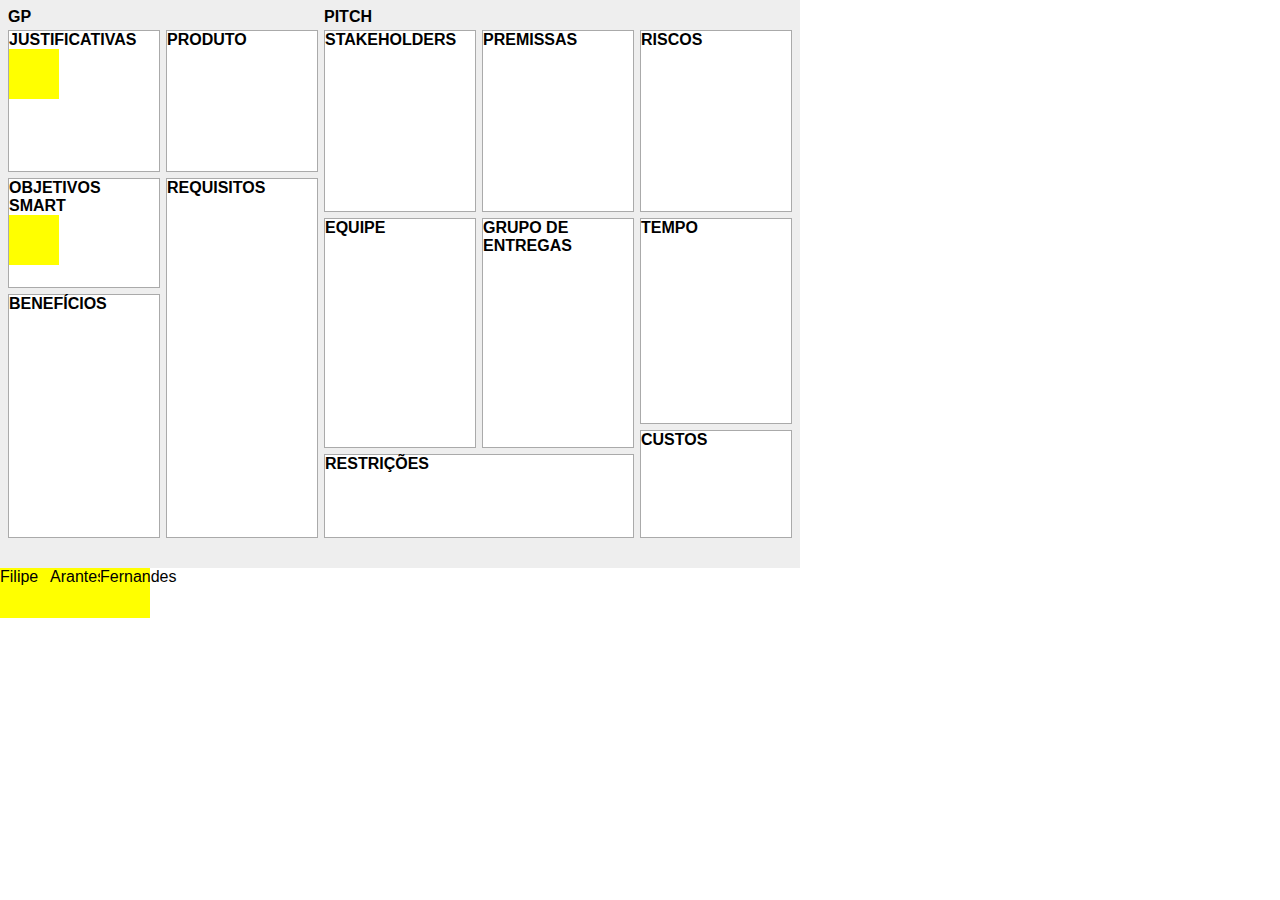
==== pmcanvas2.2.html @ f5929fe2 "Layout básico do canvas implementado" ====
<html>
<head>
    <meta charset="utf-8">
    <title>PM CANVAS 2.0</title>

    <!-- SCRIPTS -->
    <script type="text/javascript" src="../scripts/jquery-2.1.0.js"></script>
    <script type="text/javascript" src="../scripts/jquery-ui-1.10.4.custom/js/jquery-ui-1.10.4.custom.js"></script>
    
    <!--  STYLES  -->
    <!--    <lik type="text/css" href="" rel="stylesheet" >-->
    <style type="text/css" >
        body{ margin:0; padding:0; background-image:url(""); background-repeat:no-repeat;font-family:"Arial";}

        /* ESTILOS DO SORTABLE ======================= */
        #area > ul > li > ul , #postits{
            list-style-type: none;
            margin: 0;
            padding: 0;
            float: left;
            background-color:#eee;
            width:;
        }
        .receberpostit > li{
            margin:0;
            padding:0;
            width:50px;
            height:50px;
            background-color:yellow;
            float:left;
        }

        /* PM CANVAS ======================= */
        #pmcanvas{ opacity:1; background-color:#eee; width:792px; height:560px;}
        #pmcanvas , #pmcanvas ul{ list-style-type:none; margin:0; padding:4px; } 
        #pmcanvas h1{ font-size:16; margin:0; padding:0; font-family:"Arial"; } 

        /* HEADER ======================= */
        #header > ul > li{ float:left; }
        #gp{ width:316; }

         /* AREA ======================= */      
        #area{ clear:both; margin:0; padding:0;}
        #area > ul > li{ border:solid 1px #aaa; float:left; background-color:white; }

        /* TÓPICOS DO CANVAS ======================= */ 
        /*definindo margem*/
            #just , #prod , #stake , #premissas,
            #obj, #requisitos, #equipe, #entregas { margin: 0 6px 6px 0; }

        /*definindo posicao*/
            #obj,#requisitos{ position:relative; top:-40px; }
            #riscos, #tempo{margin:0px;}
            #beneficios{ position:relative; left:-632px; top:-130px; }
            #restricoes{ position:relative; top:-214px;; left:316px; }
            #custos{ position:relative; top:-238px; left:322px; }
        
            
        /*definindo largura*/
            #just , #prod , #stake , #premissas , #riscos,
            #obj, #requisitos, #equipe, #entregas, #tempo,
            #beneficios, #custos { width:150px; }
            #restricoes{ width:308px; }

        /*definindo altura*/
            #just , #prod{ height:140px; }
            #stake , #premissas , #riscos{ height:180px; }
            #obj{ height:108px; }
            #requisitos{ height:358px; }
            #equipe , #entregas{ height:228px; }
            #tempo{ height:204px; }
            #beneficios{ height:242px; }
            #restricoes{ height:82px; }
            #custos{ height:106px; }
        
        #stake{}
        #premissas{}
        #riscos{}

        /* POSTITS ======================= */
        #postits{ position: absolute; }

        /* AREACANVAS e POSTITS ======================= */
        #areaCanvas , #postits{ margin:0; padding:0; }


    </style>
          <script>
          $(function() {
            $( "ul.receberpostit" ).sortable({
              connectWith: "ul"
            });
         
            $( ".receberpostit" ).disableSelection();
          });
          </script>
</head>
<body>

<div id="fundo" style="z-index:-1; position:absolute; margin:0 auto 0 auto; width:100%; text-align:left;"><img src="off/layout_1.jpg"></div>

 
<ul id="pmcanvas">
    <li id="header">
        <ul>
            <li id="gp"><h1>GP</h1></li>
            <li id="pitch"><h1>PITCH</h1></li>
        </ul>
    </li>

    <li id="area">
        <ul>
            <li id="just"><h1>JUSTIFICATIVAS</h1>
                <ul class="receberpostit"><li></li></ul>
            </li>

            <li id="prod"><h1>PRODUTO</h1>
                <ul class="receberpostit"></ul>
            </li>
            
            <li id="stake"><h1>STAKEHOLDERS</h1>
                <ul class="receberpostit"></ul>
            </li>
            
            <li id="premissas"><h1>PREMISSAS</h1>
                <ul class="receberpostit"></ul>
            </li>
            
            <li id="riscos"><h1>RISCOS</h1>
                <ul class="receberpostit"></ul>
            </li>


            <li id="obj"><h1>OBJETIVOS SMART</h1>
                <ul class="receberpostit"><li></li></ul>
            </li>

            <li id="requisitos"><h1>REQUISITOS</h1>
                <ul class="receberpostit"></ul>
            </li>
            
            <li id="equipe"><h1>EQUIPE</h1>
                <ul class="receberpostit"></ul>
            </li>
            
            <li id="entregas"><h1>GRUPO DE ENTREGAS</h1>
                <ul class="receberpostit"></ul>
            </li>
            
            <li id="tempo"><h1>TEMPO</h1>
                <ul class="receberpostit"></ul>
            </li>


            <li id="beneficios"><h1>BENEFÍCIOS</h1>
                <ul class="receberpostit"></ul>
            </li>
         
            <li id="restricoes"><h1>RESTRIÇÕES</h1>
                <ul class="receberpostit"></ul>
            </li> 

            <li id="custos"><h1>CUSTOS</h1>
                <ul class="receberpostit"></ul>
            </li>          
        </ul>
    </li>
    
</ul>
 
<ul id="postits" class="receberpostit">
    <li>Filipe</li>
    <li>Arantes</li>
    <li>Fernandes</li>
</ul>


</body>


</html>
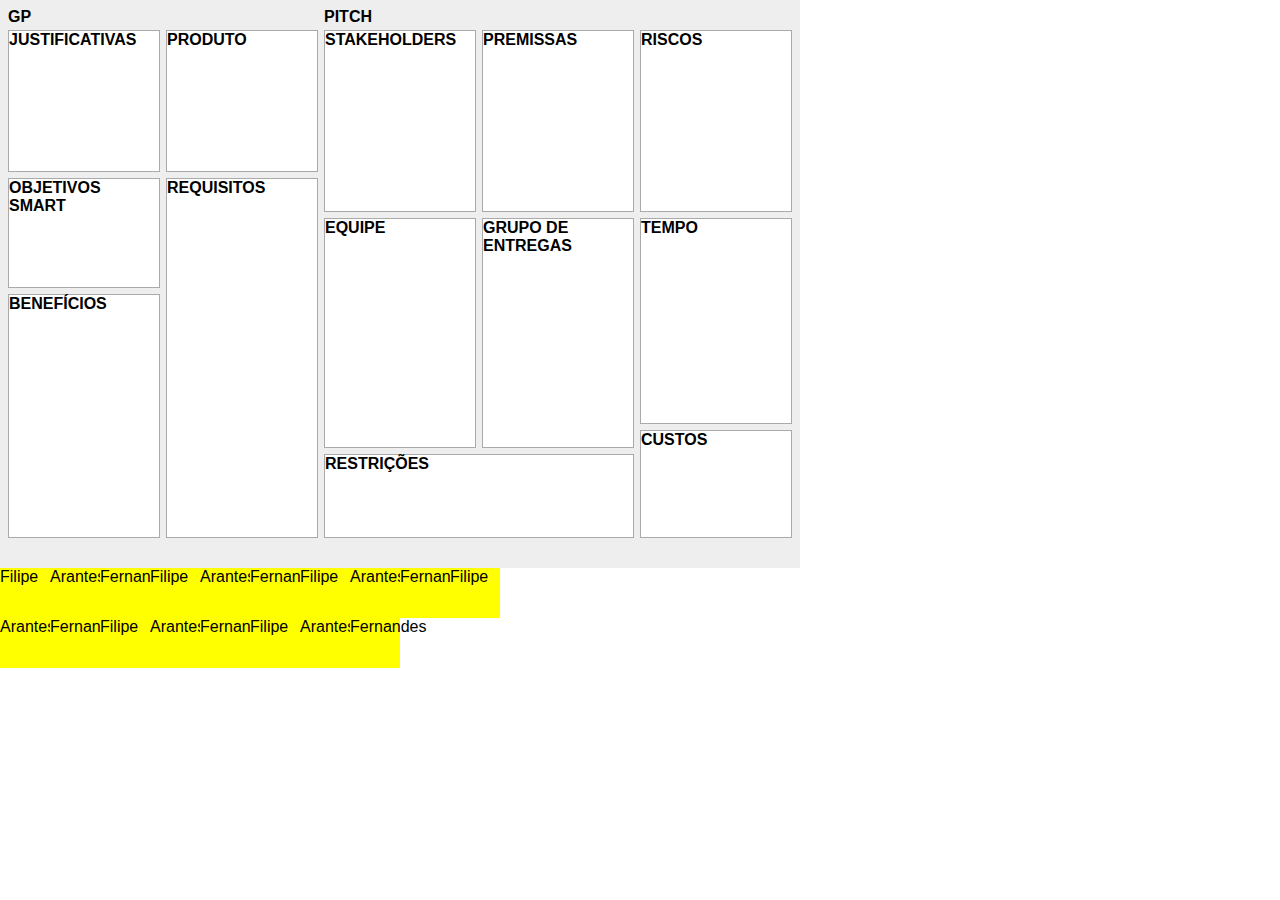
==== commit 02f79458: "Upload dos scripts" ====
--- a/pmcanvas2.2.html
+++ b/pmcanvas2.2.html
@@ -4,8 +4,8 @@
     <title>PM CANVAS 2.0</title>
 
     <!-- SCRIPTS -->
-    <script type="text/javascript" src="../scripts/jquery-2.1.0.js"></script>
-    <script type="text/javascript" src="../scripts/jquery-ui-1.10.4.custom/js/jquery-ui-1.10.4.custom.js"></script>
+    <script type="text/javascript" src="scripts/jquery/jquery-2.1.0.js"></script>
+    <script type="text/javascript" src="scripts/jquery-ui/jquery-ui-1.10.4.custom.js"></script>
     
     <!--  STYLES  -->
     <!--    <lik type="text/css" href="" rel="stylesheet" >-->
@@ -18,8 +18,6 @@
             margin: 0;
             padding: 0;
             float: left;
-            background-color:#eee;
-            width:;
         }
         .receberpostit > li{
             margin:0;
@@ -34,6 +32,9 @@
         #pmcanvas{ opacity:1; background-color:#eee; width:792px; height:560px;}
         #pmcanvas , #pmcanvas ul{ list-style-type:none; margin:0; padding:4px; } 
         #pmcanvas h1{ font-size:16; margin:0; padding:0; font-family:"Arial"; } 
+
+        /* RECEBERPOSTI ======================= */
+        .receberpostit{width:100%; height:100%;}
 
         /* HEADER ======================= */
         #header > ul > li{ float:left; }
@@ -72,13 +73,9 @@
             #beneficios{ height:242px; }
             #restricoes{ height:82px; }
             #custos{ height:106px; }
-        
-        #stake{}
-        #premissas{}
-        #riscos{}
 
         /* POSTITS ======================= */
-        #postits{ position: absolute; }
+        #postits{ position: absolute; width:500px; height:100px; }
 
         /* AREACANVAS e POSTITS ======================= */
         #areaCanvas , #postits{ margin:0; padding:0; }
@@ -111,7 +108,7 @@
     <li id="area">
         <ul>
             <li id="just"><h1>JUSTIFICATIVAS</h1>
-                <ul class="receberpostit"><li></li></ul>
+                <ul class="receberpostit"></ul>
             </li>
 
             <li id="prod"><h1>PRODUTO</h1>
@@ -132,7 +129,7 @@
 
 
             <li id="obj"><h1>OBJETIVOS SMART</h1>
-                <ul class="receberpostit"><li></li></ul>
+                <ul class="receberpostit"></ul>
             </li>
 
             <li id="requisitos"><h1>REQUISITOS</h1>
@@ -172,6 +169,21 @@
     <li>Filipe</li>
     <li>Arantes</li>
     <li>Fernandes</li>
+    <li>Filipe</li>
+    <li>Arantes</li>
+    <li>Fernandes</li>
+    <li>Filipe</li>
+    <li>Arantes</li>
+    <li>Fernandes</li>
+    <li>Filipe</li>
+    <li>Arantes</li>
+    <li>Fernandes</li>
+    <li>Filipe</li>
+    <li>Arantes</li>
+    <li>Fernandes</li>
+    <li>Filipe</li>
+    <li>Arantes</li>
+    <li>Fernandes</li>
 </ul>
 
 
@@ -179,3 +191,4 @@
 
 
 </html>
+
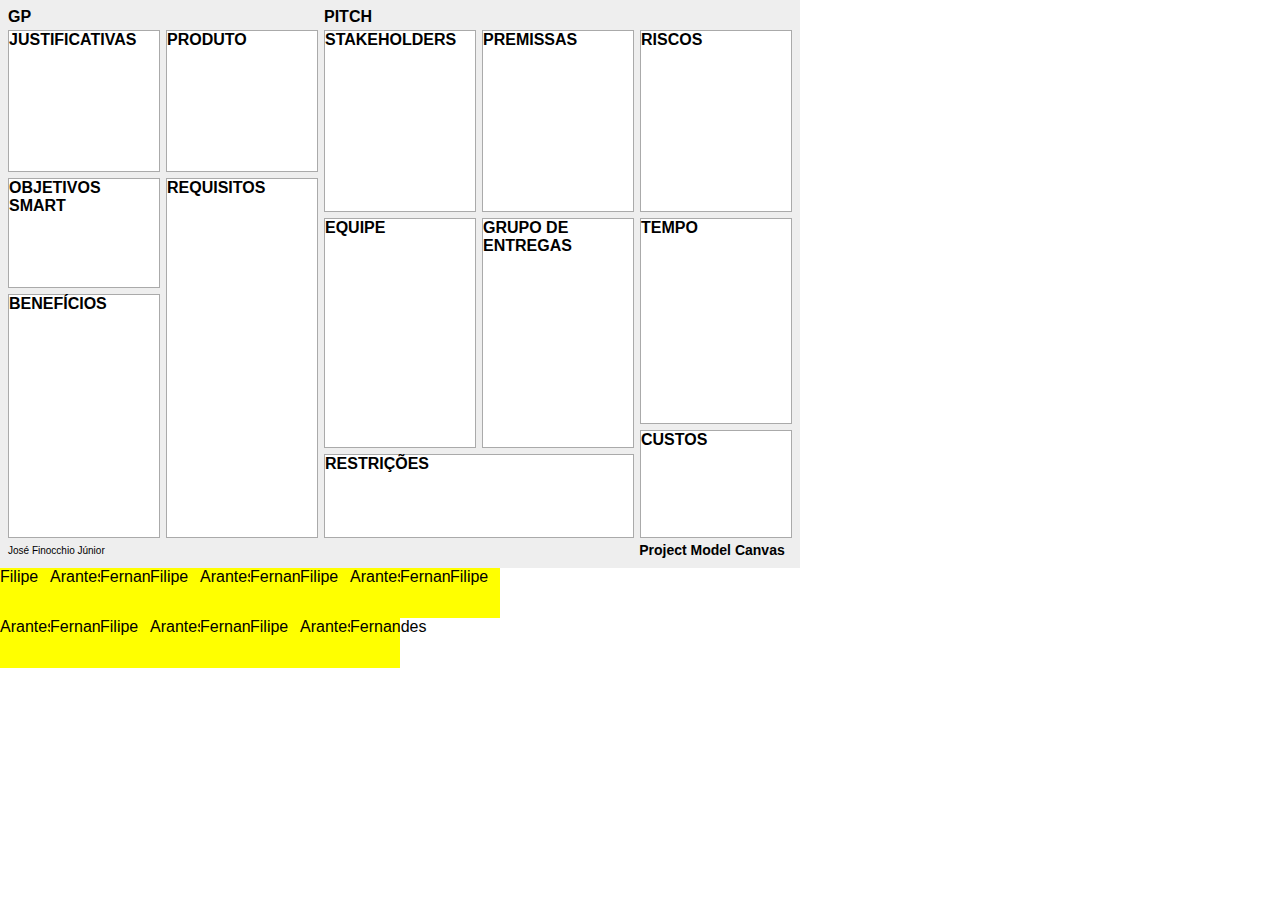
==== commit 90e16dc7: "Rodapé do Canvas implementado" ====
--- a/pmcanvas2.2.html
+++ b/pmcanvas2.2.html
@@ -74,6 +74,12 @@
             #restricoes{ height:82px; }
             #custos{ height:106px; }
 
+        /* FOOTER ======================= */ 
+            #footer{ clear:both; position:relative; top:-240px;}
+            #footer li { float:left; }
+            #footer #autor{font-size:10; margin-top:5px;}
+            #footer #metodologia{ margin:2px 0 0 500px; font-size:14; width:180px; text-align:right; font-weight:bold;}
+
         /* POSTITS ======================= */
         #postits{ position: absolute; width:500px; height:100px; }
 
@@ -162,6 +168,13 @@
             </li>          
         </ul>
     </li>
+
+    <li id="footer">
+        <ul>
+            <li id="autor">José Finocchio Júnior</li>
+            <li id="metodologia">Project Model Canvas</li>
+        </ul>
+    </li>
     
 </ul>
  
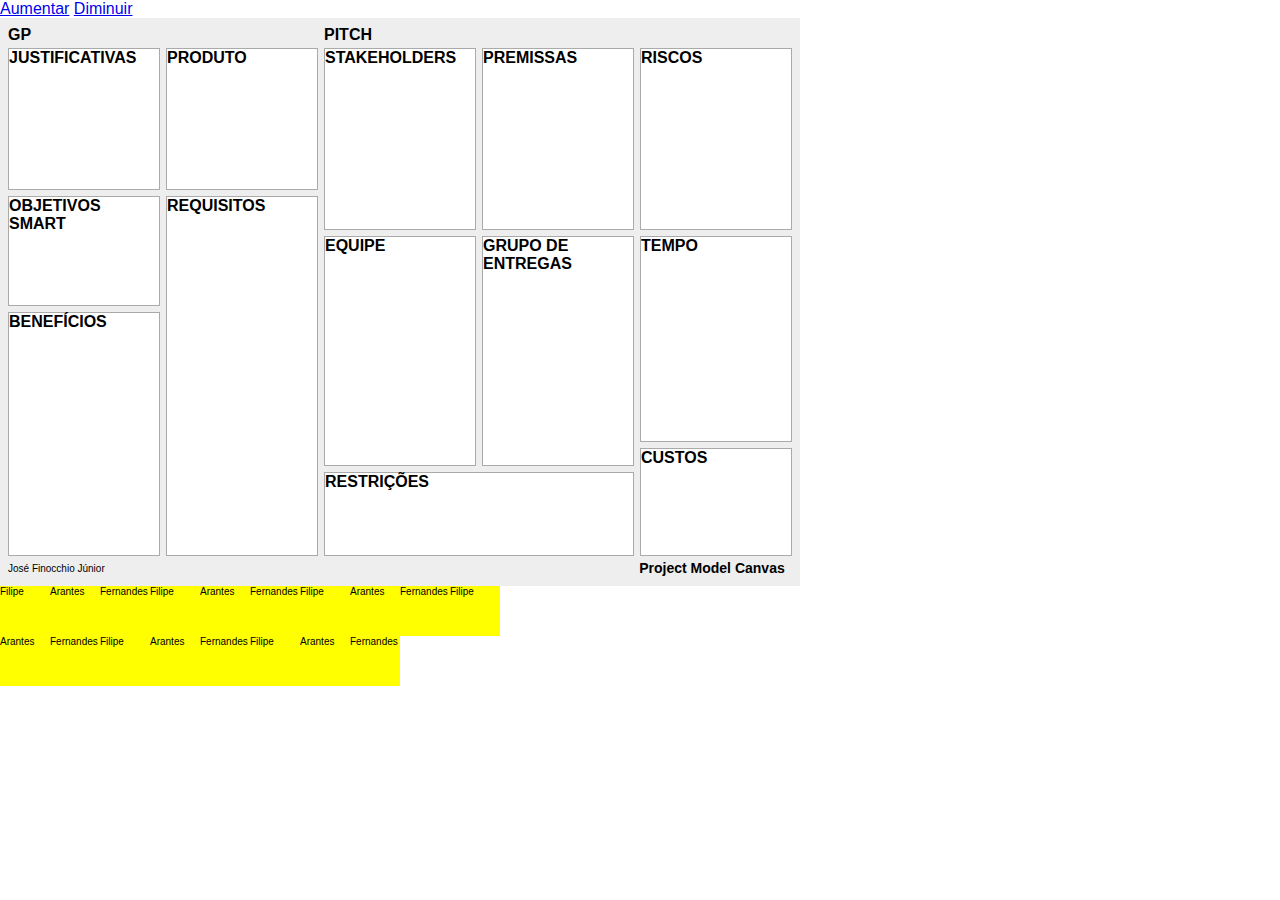
==== commit c544d435: "Implementação do Zoom" ====
--- a/pmcanvas2.2.html
+++ b/pmcanvas2.2.html
@@ -6,11 +6,12 @@
     <!-- SCRIPTS -->
     <script type="text/javascript" src="scripts/jquery/jquery-2.1.0.js"></script>
     <script type="text/javascript" src="scripts/jquery-ui/jquery-ui-1.10.4.custom.js"></script>
+    <script type="text/javascript" src="scripts/plugins/zoom.js"></script>
     
     <!--  STYLES  -->
     <!--    <lik type="text/css" href="" rel="stylesheet" >-->
     <style type="text/css" >
-        body{ margin:0; padding:0; background-image:url(""); background-repeat:no-repeat;font-family:"Arial";}
+        body{ margin:0; padding:0; font-family:"Arial";}
 
         /* ESTILOS DO SORTABLE ======================= */
         #area > ul > li > ul , #postits{
@@ -34,7 +35,7 @@
         #pmcanvas h1{ font-size:16; margin:0; padding:0; font-family:"Arial"; } 
 
         /* RECEBERPOSTI ======================= */
-        .receberpostit{width:100%; height:100%;}
+        .receberpostit{width:100%; height:100%; font-size:10;}
 
         /* HEADER ======================= */
         #header > ul > li{ float:left; }
@@ -88,20 +89,65 @@
 
 
     </style>
-          <script>
-          $(function() {
+    
+    <script type="text/javascript">
+        $(function() {
+            //SORTABLE============================
             $( "ul.receberpostit" ).sortable({
               connectWith: "ul"
             });
-         
             $( ".receberpostit" ).disableSelection();
-          });
-          </script>
+
+
+            //ZOOM===========================
+            var $fatorMais = "*";
+            var $fatorMenos = "/";
+            var $escala = 1.2;
+            var $classeMais = ".aumentar";
+            var $classeMenos = ".diminuir";
+
+            //MAIS
+            $($classeMais).zoom($fatorMais,$escala,"#pmcanvas","xy");
+            
+            $($classeMais).zoom($fatorMais,$escala,"#just","xy");
+            $($classeMais).zoom($fatorMais,$escala,"#prod","xy");
+            $($classeMais).zoom($fatorMais,$escala,"#stake","xy");
+            $($classeMais).zoom($fatorMais,$escala,"#premissas","xy");
+            $($classeMais).zoom($fatorMais,$escala,"#riscos","xy");
+            $($classeMais).zoom($fatorMais,$escala,"#obj","xy");
+            $($classeMais).zoom($fatorMais,$escala,"#requisitos","xy");
+            $($classeMais).zoom($fatorMais,$escala,"#equipe","xy");
+            $($classeMais).zoom($fatorMais,$escala,"#entregas","xy");
+            $($classeMais).zoom($fatorMais,$escala,"#tempo","xy");
+            $($classeMais).zoom($fatorMais,$escala,"#beneficios","xy");
+            $($classeMais).zoom($fatorMais,$escala,"#restricoes","xy");
+            $($classeMais).zoom($fatorMais,$escala,"#custos","xy");
+
+            //MENOS
+            $($classeMenos).zoom($fatorMenos,$escala,"#pmcanvas","xy");
+            
+            $($classeMenos).zoom($fatorMenos,$escala,"#just","xy");
+            $($classeMenos).zoom($fatorMenos,$escala,"#prod","xy");
+            $($classeMenos).zoom($fatorMenos,$escala,"#stake","xy");
+            $($classeMenos).zoom($fatorMenos,$escala,"#premissas","xy");
+            $($classeMenos).zoom($fatorMenos,$escala,"#riscos","xy");
+            $($classeMenos).zoom($fatorMenos,$escala,"#obj","xy");
+            $($classeMenos).zoom($fatorMenos,$escala,"#requisitos","xy");
+            $($classeMenos).zoom($fatorMenos,$escala,"#equipe","xy");
+            $($classeMenos).zoom($fatorMenos,$escala,"#entregas","xy");
+            $($classeMenos).zoom($fatorMenos,$escala,"#tempo","xy");
+            $($classeMenos).zoom($fatorMenos,$escala,"#beneficios","xy");
+            $($classeMenos).zoom($fatorMenos,$escala,"#restricoes","xy");
+            $($classeMenos).zoom($fatorMenos,$escala,"#custos","xy");
+
+        });
+    </script>
+    
 </head>
 <body>
 
-<div id="fundo" style="z-index:-1; position:absolute; margin:0 auto 0 auto; width:100%; text-align:left;"><img src="off/layout_1.jpg"></div>
-
+<a href="#" class="aumentar">Aumentar</a>
+<a href="#" class="diminuir">Diminuir</a>
  
 <ul id="pmcanvas">
     <li id="header">
